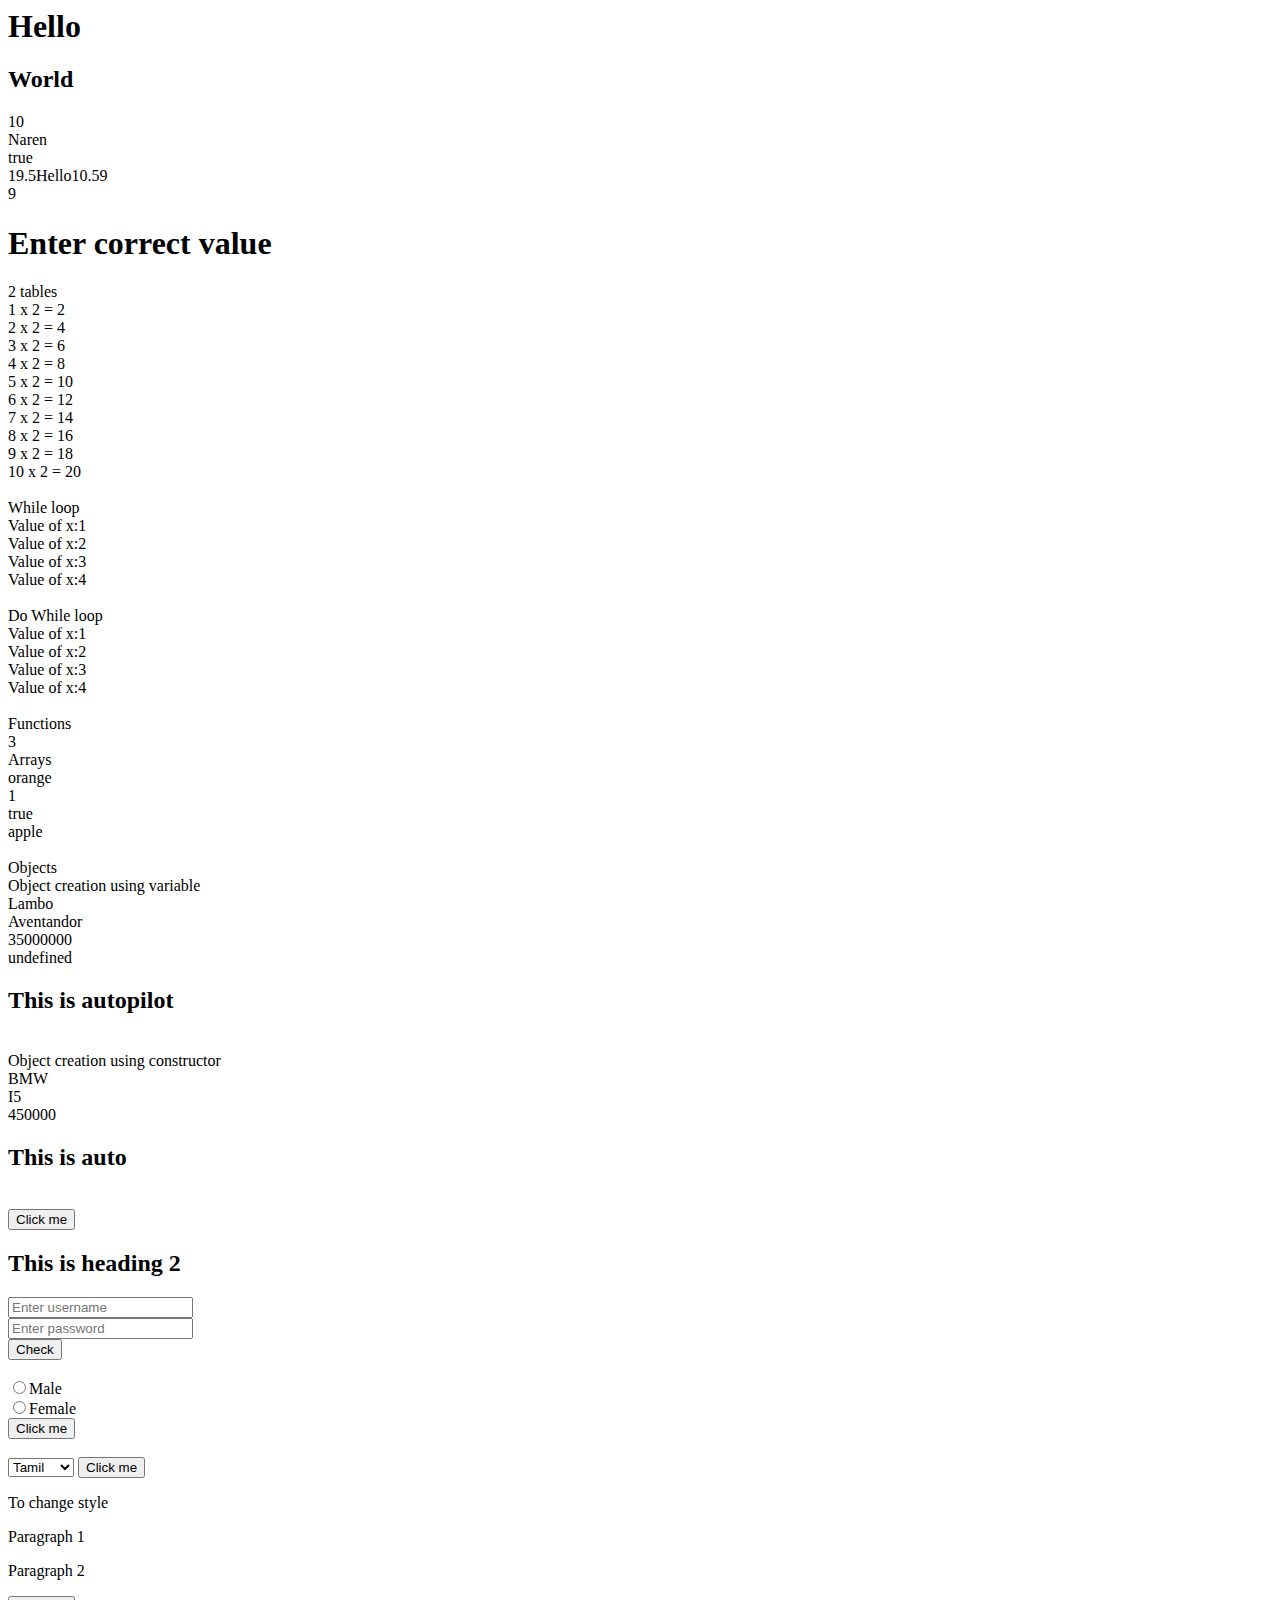
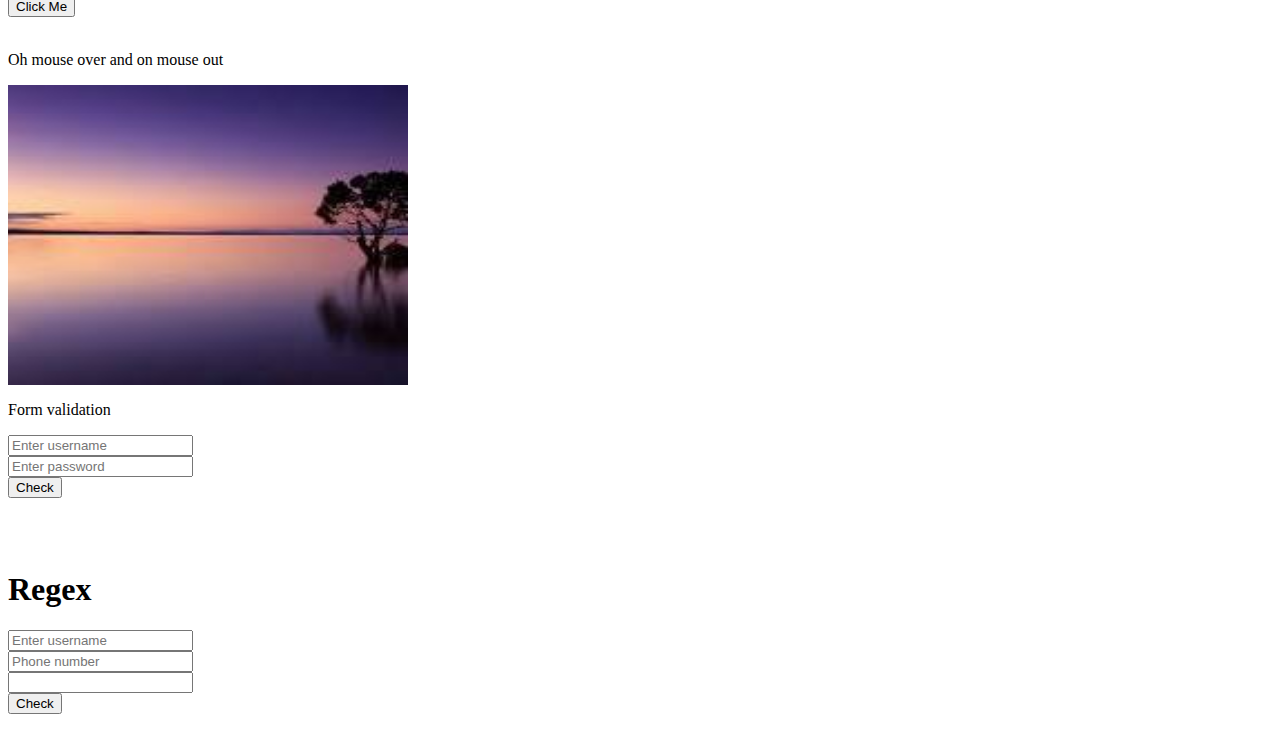
==== Practice/Demo/index.html @ 296f0b2f "Adding javascript practice files" ====
<html lang="en">
<head>
    <meta charset="UTF-8">
    <meta name="viewport" content="width=device-width, initial-scale=1.0">
    <title>Javascript demo</title>
    <script src="./javascript/demo.js" type="text/javascript"></script>
</head>
<body>
    <button onclick="buttonClick()">Click me</button>
    <h2 class="heading2"> This is heading 2</h2>
    <input type="text" id="username" placeholder = "Enter username">
    <br><input type="password" id="password" placeholder = "Enter password">
    <br>
    <button onclick="validation()">Check</button>
    <br><br>
    <input name="gender" id="male" type="radio" value="male">Male
    <br>
    <input type="radio" id="female" name="gender" value="female">Female
    <br>
    <button onclick="gender()" >Click me</button>
    <br><br>
    <select name="languages" id="languages">
        <option value="Tamil">Tamil</option>
        <option value="English">English</option>
        <option value="Telugu">Telugu</option>
    </select>
    <button onclick="selectBox()" >Click me</button>
    <p>To change style</p>
    <p>Paragraph 1</p>
    <p>Paragraph 2</p>
    <button onclick="changeStyling()">Click Me</button>
    <br><br>
    <p>Oh mouse over and on mouse out</p>
    <img onmouseover="setNewImage()" onmouseout="setOldImage()" src="./Images/sea.jpg" id="image1" width="400rem" height="300rem" alt="">
    <br>
    <p>Form validation</p>
    <form onsubmit="return loginValidation()" action="message.html">
        <input type="text" id="username1" placeholder = "Enter username">
        <label for="emptyUsername" id="emptyUsername" style="visibility: hidden; color: red;">Invalid</label>
        <br><input type="password" id="password1" placeholder = "Enter password">
        <br>
        <button type="submit" >Check</button>

    </form>
    <br><br>
    <h1>Regex</h1>
    <form onsubmit="return regex()" action="message.html">
        <input type="text" id="username2" placeholder = "Enter username" required>
        <br><input type="tel" name="phoneNumber" id="phoneNumber" placeholder="Phone number" required>
        <br><input type="email" name="email" id="email" required>
        <br>
        <button type="submit" >Check</button>

    </form>
    

</body>
</html>
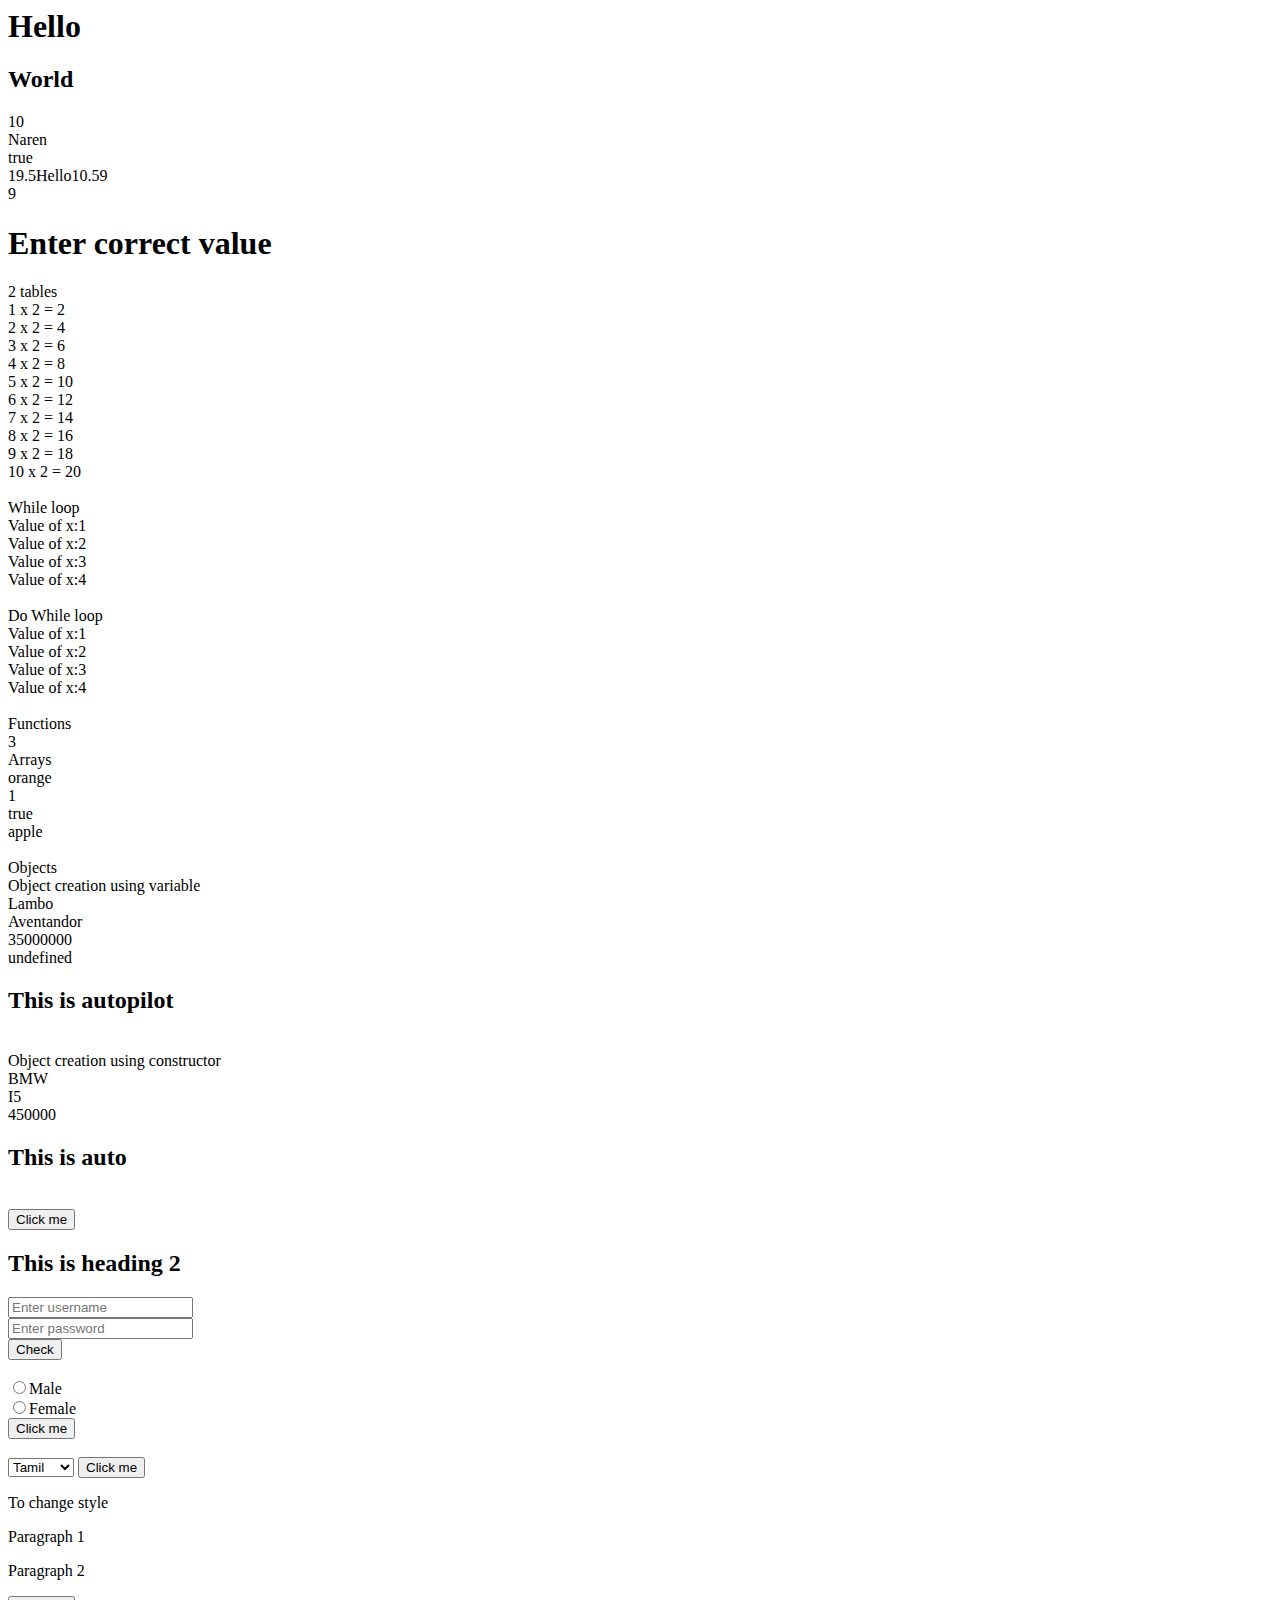
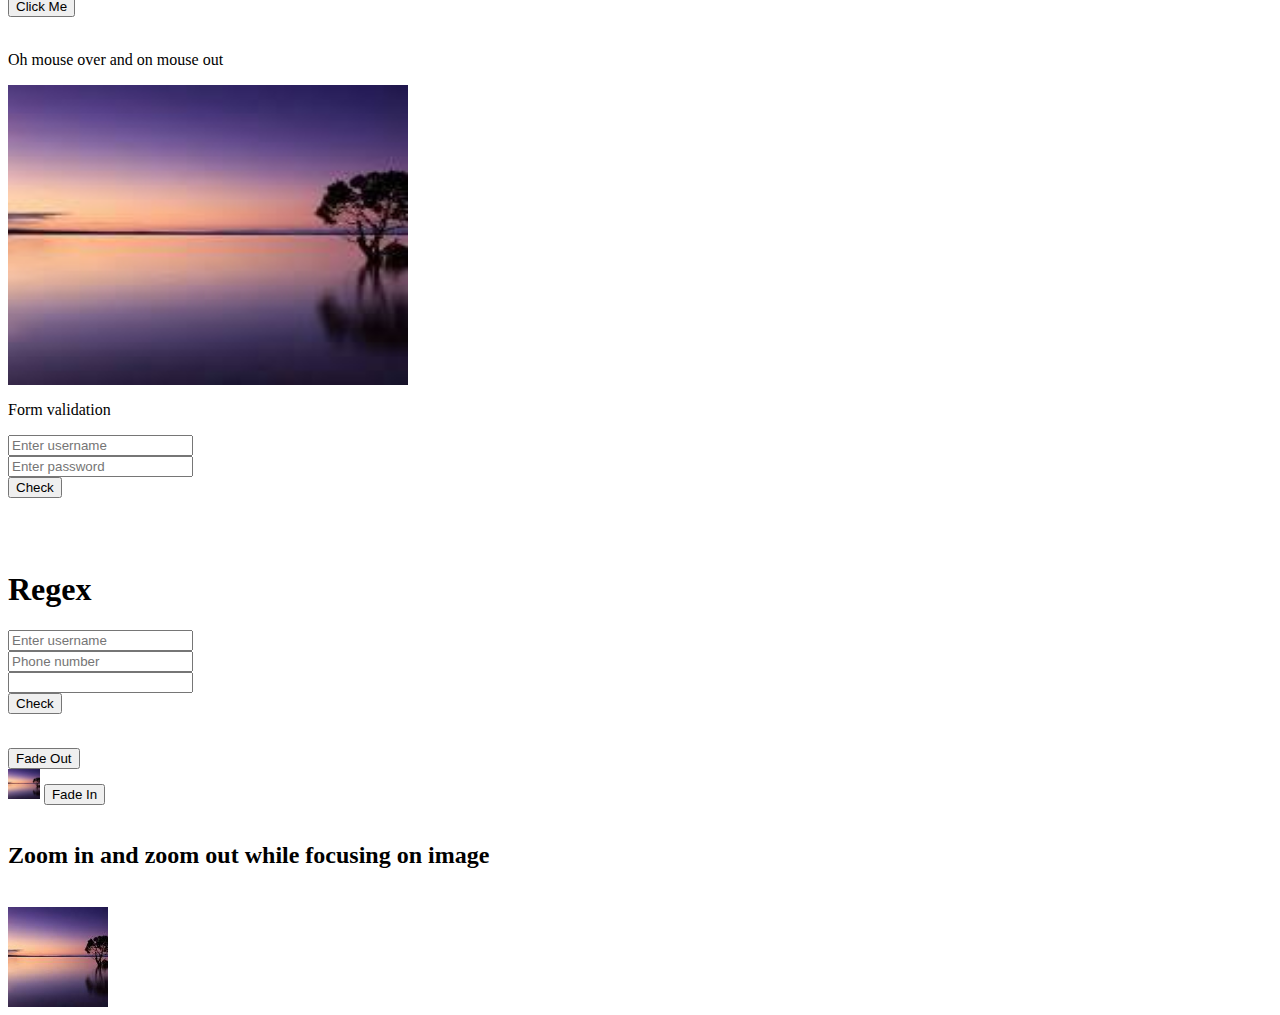
==== commit 6fc3cc06: "Added form validation" ====
--- a/Practice/Demo/index.html
+++ b/Practice/Demo/index.html
@@ -52,7 +52,14 @@
         <button type="submit" >Check</button>
 
     </form>
-    
+    <br>
+    <button onclick ="fadeOut()" id="fadeOut">Fade Out</button>
+    <br><img id ="img3" src="./Images/sea.jpg" height="30rem" widdth ="40rem" alt="">
+    <button onclick ="fadeIn()" id="fadeIn">Fade In</button>
+    <br><br>
+    <h2>Zoom in and zoom out while focusing on image</h2>
+    <br><img id ="img4" onmouseover="increase()" onmouseout="decrease()" src="./Images/sea.jpg" height="100rem" width ="100rem" alt="">
+ 
 
 </body>
 </html>